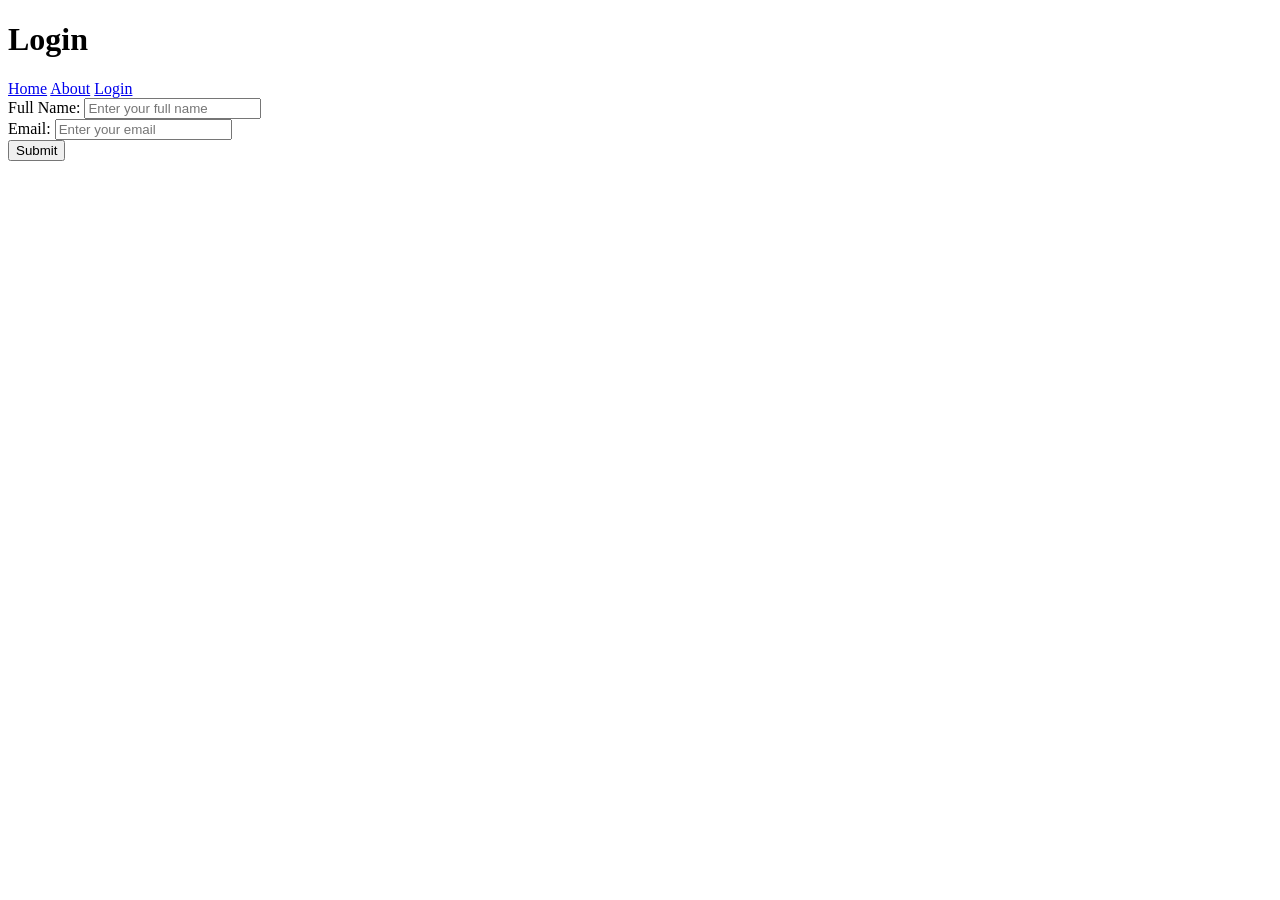
==== login.html @ c54ebedb "Create login.html" ====
<!DOCTYPE html>
<html lang="en">
    <head>
        <meta charset="UTF-8">
        <meta name="viewport" content="width=device-width, initial-scale=1.0">
        <title>KLC BOOTCAMP</title>
        <link rel="stylesheet" href="style.css">
    </head>
<body>
    <header>
        <h1>Login</h1>
             <nav>
                <a href="index.html">Home</a>
                <a href="event.html">About</a>
                <a href="login.html">Login</a>  
            </nav>
    </header>
<form id="signup">
    <label for="username">Full Name:</label> 
    <input type="text" id="username" placeholder="Enter your full name" required> <br>
    <label for="email">Email:</label>
    <input type="email" id="email" placeholder="Enter your email" required> <br>
    <button type="submit">Submit</button>
</form>
</body>
</html>
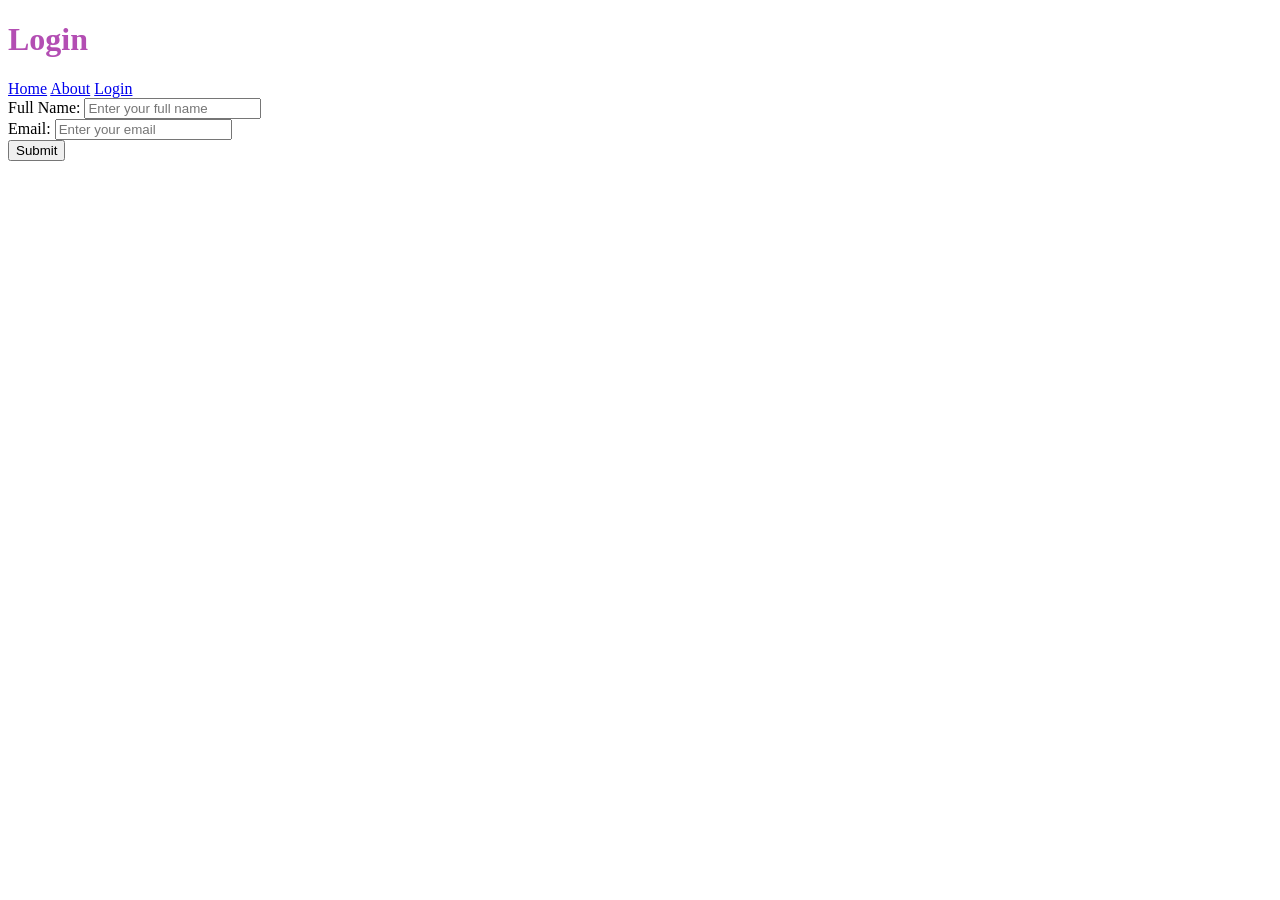
==== commit b5341227: "Add files via upload" ====
--- a/login.html
+++ b/login.html
@@ -1,26 +1,26 @@
-<!DOCTYPE html>
-<html lang="en">
-    <head>
-        <meta charset="UTF-8">
-        <meta name="viewport" content="width=device-width, initial-scale=1.0">
-        <title>KLC BOOTCAMP</title>
-        <link rel="stylesheet" href="style.css">
-    </head>
-<body>
-    <header>
-        <h1>Login</h1>
-             <nav>
-                <a href="index.html">Home</a>
-                <a href="event.html">About</a>
-                <a href="login.html">Login</a>  
-            </nav>
-    </header>
-<form id="signup">
-    <label for="username">Full Name:</label> 
-    <input type="text" id="username" placeholder="Enter your full name" required> <br>
-    <label for="email">Email:</label>
-    <input type="email" id="email" placeholder="Enter your email" required> <br>
-    <button type="submit">Submit</button>
-</form>
-</body>
-</html>
+<!DOCTYPE html>
+<html lang="en">
+    <head>
+        <meta charset="UTF-8">
+        <meta name="viewport" content="width=device-width, initial-scale=1.0">
+        <title>KLC BOOTCAMP</title>
+        <link rel="stylesheet" href="style.css">
+    </head>
+<body>
+    <header>
+        <h1>Login</h1>
+             <nav>
+                <a href="index.html">Home</a>
+                <a href="event.html">About</a>
+                <a href="login.html">Login</a>  
+            </nav>
+    </header>
+<form id="signup">
+    <label for="username">Full Name:</label> 
+    <input type="text" id="username" placeholder="Enter your full name" required> <br>
+    <label for="email">Email:</label>
+    <input type="email" id="email" placeholder="Enter your email" required> <br>
+    <button type="submit">Submit</button>
+</form>
+</body>
+</html>
--- a/style.css
+++ b/style.css
@@ -0,0 +1,3 @@
+h1{
+    color:rgb(179, 78, 179)
+}
